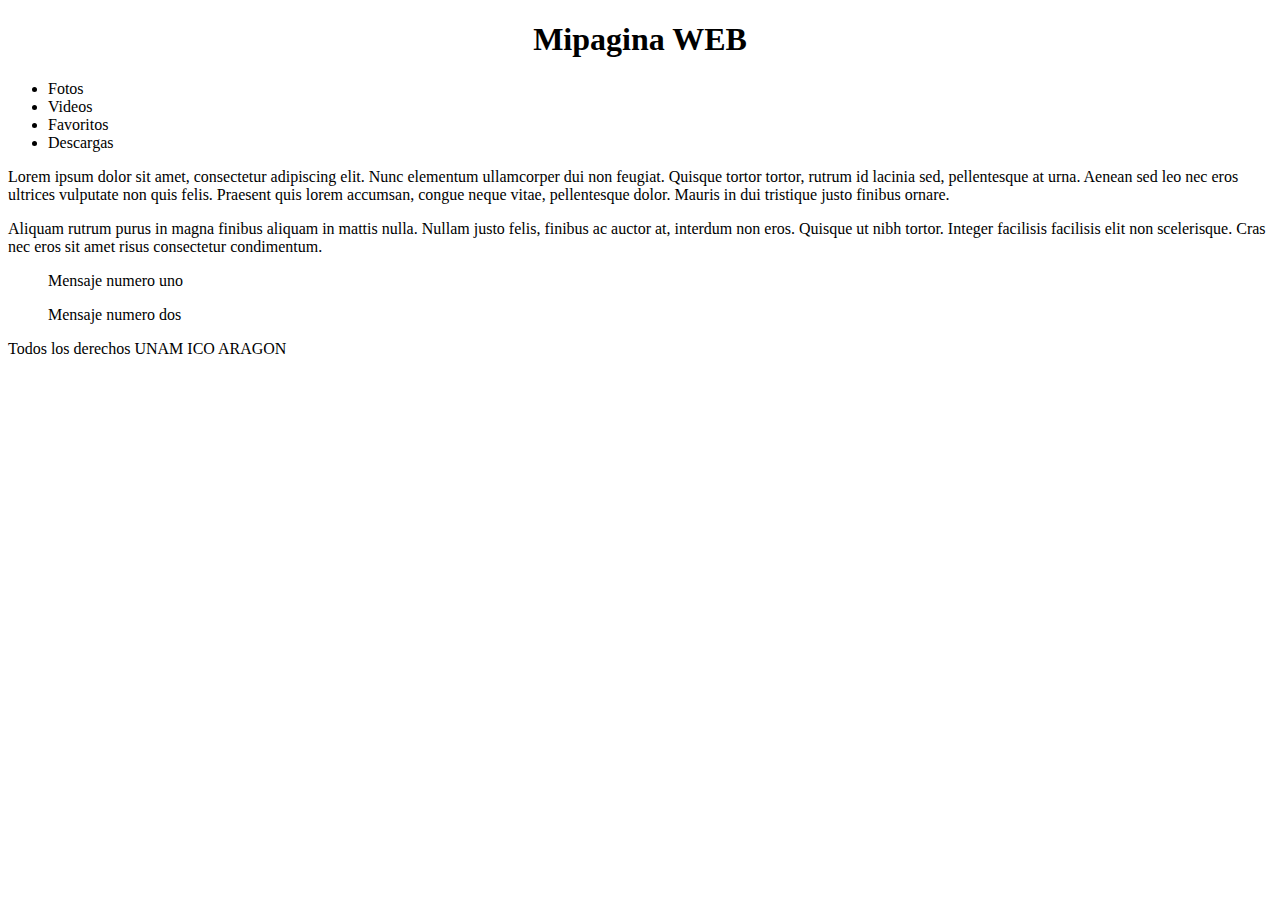
==== index.html @ b641d76d "Creacion de mi primera pagina web en html" ====
<!DOCTYPE html>
<html lang="es">
<head>
	<meta name= "description" content= "Ejemplo de una pagina en HTML5">
	<meta name= "Keywords" content= "HTML, curso, Basico, UNAM, Aragón">
	<meta name= "author" content= "Jaime Omar">
	<title> Mi pagina ICO </title>
	<link rel= "stylesheet"  href="miestilo.css" >


</head>

<body>
	<header>
		<center>
			<h1> Mipagina WEB </h1>
		</center>
	</header>
	
	<nav>
		<ul>
			<li>Fotos</li>
			<li>Videos</li>
			<li>Favoritos</li>
			<li>Descargas</li>	
		</ul>
	

	</nav>
	<section>
	<p>Lorem ipsum dolor sit amet, consectetur adipiscing elit. Nunc elementum ullamcorper dui non feugiat. Quisque tortor tortor, rutrum id lacinia sed, pellentesque at urna. Aenean sed leo nec eros ultrices vulputate non quis felis. Praesent quis lorem accumsan, congue neque vitae, pellentesque dolor. Mauris in dui tristique justo finibus ornare.</p>
 
Aliquam rutrum purus in magna finibus aliquam in mattis nulla. Nullam justo felis, finibus ac auctor at, interdum non eros. Quisque ut nibh tortor. Integer facilisis facilisis elit non scelerisque. Cras nec eros sit amet risus consectetur condimentum.
	</p>
	</section>
	

	<aside>
		<blockquote> Mensaje numero uno </blockquote>
		<blockquote> Mensaje numero dos </blockquote>
	</aside>

	<footer>
		<p> Todos los derechos UNAM ICO ARAGON</p>
	
	<footer>
</body>

</html>
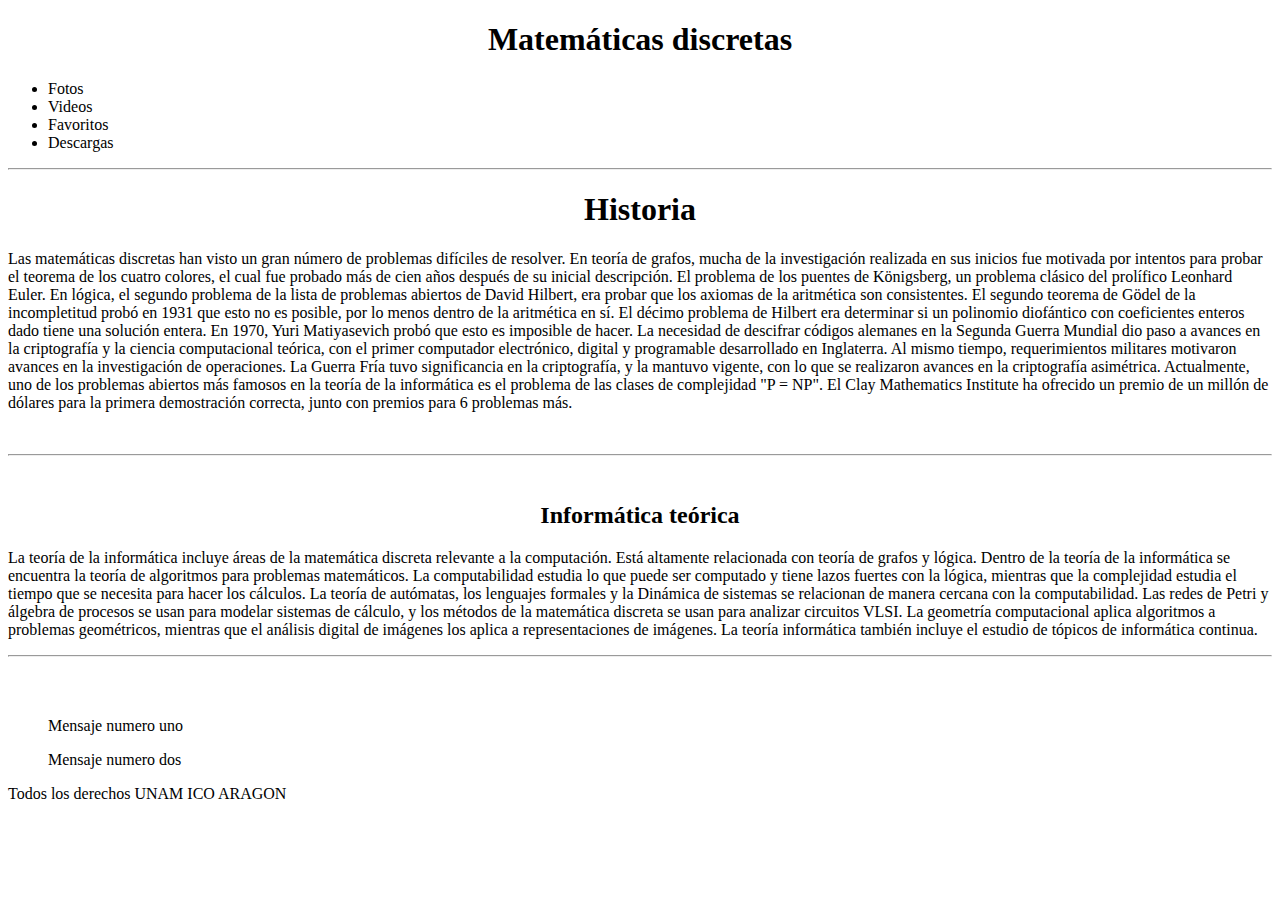
==== commit bcd4e7eb: "pagina web 1 modificacion" ====
--- a/index.html
+++ b/index.html
@@ -13,7 +13,8 @@
 <body>
 	<header>
 		<center>
-			<h1> Mipagina WEB </h1>
+			<h1>Matemáticas discretas</h1>
+			
 		</center>
 	</header>
 	
@@ -28,14 +29,33 @@
 
 	</nav>
 	<section>
-	<p>Lorem ipsum dolor sit amet, consectetur adipiscing elit. Nunc elementum ullamcorper dui non feugiat. Quisque tortor tortor, rutrum id lacinia sed, pellentesque at urna. Aenean sed leo nec eros ultrices vulputate non quis felis. Praesent quis lorem accumsan, congue neque vitae, pellentesque dolor. Mauris in dui tristique justo finibus ornare.</p>
- 
-Aliquam rutrum purus in magna finibus aliquam in mattis nulla. Nullam justo felis, finibus ac auctor at, interdum non eros. Quisque ut nibh tortor. Integer facilisis facilisis elit non scelerisque. Cras nec eros sit amet risus consectetur condimentum.
-	</p>
+<hr>
+		<center>
+			<h1>Historia<h2>
+		</center>
+	
+		<p>Las matemáticas discretas han visto un gran número de problemas difíciles de resolver. En teoría de grafos, mucha de la investigación realizada en sus inicios fue motivada por intentos para probar el teorema de los cuatro colores, el cual fue probado más de cien años después de su inicial descripción. El problema de los puentes de Königsberg, un problema clásico del prolífico Leonhard Euler.
+
+En lógica, el segundo problema de la lista de problemas abiertos de David Hilbert, era probar que los axiomas de la aritmética son consistentes. El segundo teorema de Gödel de la incompletitud probó en 1931 que esto no es posible, por lo menos dentro de la aritmética en sí. El décimo problema de Hilbert era determinar si un polinomio diofántico con coeficientes enteros dado tiene una solución entera. En 1970, Yuri Matiyasevich probó que esto es imposible de hacer.
+
+La necesidad de descifrar códigos alemanes en la Segunda Guerra Mundial dio paso a avances en la criptografía y la ciencia computacional teórica, con el primer computador electrónico, digital y programable desarrollado en Inglaterra. Al mismo tiempo, requerimientos militares motivaron avances en la investigación de operaciones. La Guerra Fría tuvo significancia en la criptografía, y la mantuvo vigente, con lo que se realizaron avances en la criptografía asimétrica.
+
+Actualmente, uno de los problemas abiertos más famosos en la teoría de la informática es el problema de las clases de complejidad "P = NP". El Clay Mathematics Institute ha ofrecido un premio de un millón de dólares para la primera demostración correcta, junto con premios para 6 problemas más.</p>
+<br>
+<hr>
+<br>		
+		<center> 
+			<h2>Informática teórica</h2>
+		</center>
+
+		<p>La teoría de la informática incluye áreas de la matemática discreta relevante a la computación. Está altamente relacionada con teoría de grafos y lógica. Dentro de la teoría de la informática se encuentra la teoría de algoritmos para problemas matemáticos. La computabilidad estudia lo que puede ser computado y tiene lazos fuertes con la lógica, mientras que la complejidad estudia el tiempo que se necesita para hacer los cálculos. La teoría de autómatas, los lenguajes formales y la Dinámica de sistemas se relacionan de manera cercana con la computabilidad. Las redes de Petri y álgebra de procesos se usan para modelar sistemas de cálculo, y los métodos de la matemática discreta se usan para analizar circuitos VLSI. La geometría computacional aplica algoritmos a problemas geométricos, mientras que el análisis digital de imágenes los aplica a representaciones de imágenes. La teoría informática también incluye el estudio de tópicos de informática continua.</p>
+<hr>
+<br>
 	</section>
 	
 
 	<aside>
+<br>
 		<blockquote> Mensaje numero uno </blockquote>
 		<blockquote> Mensaje numero dos </blockquote>
 	</aside>
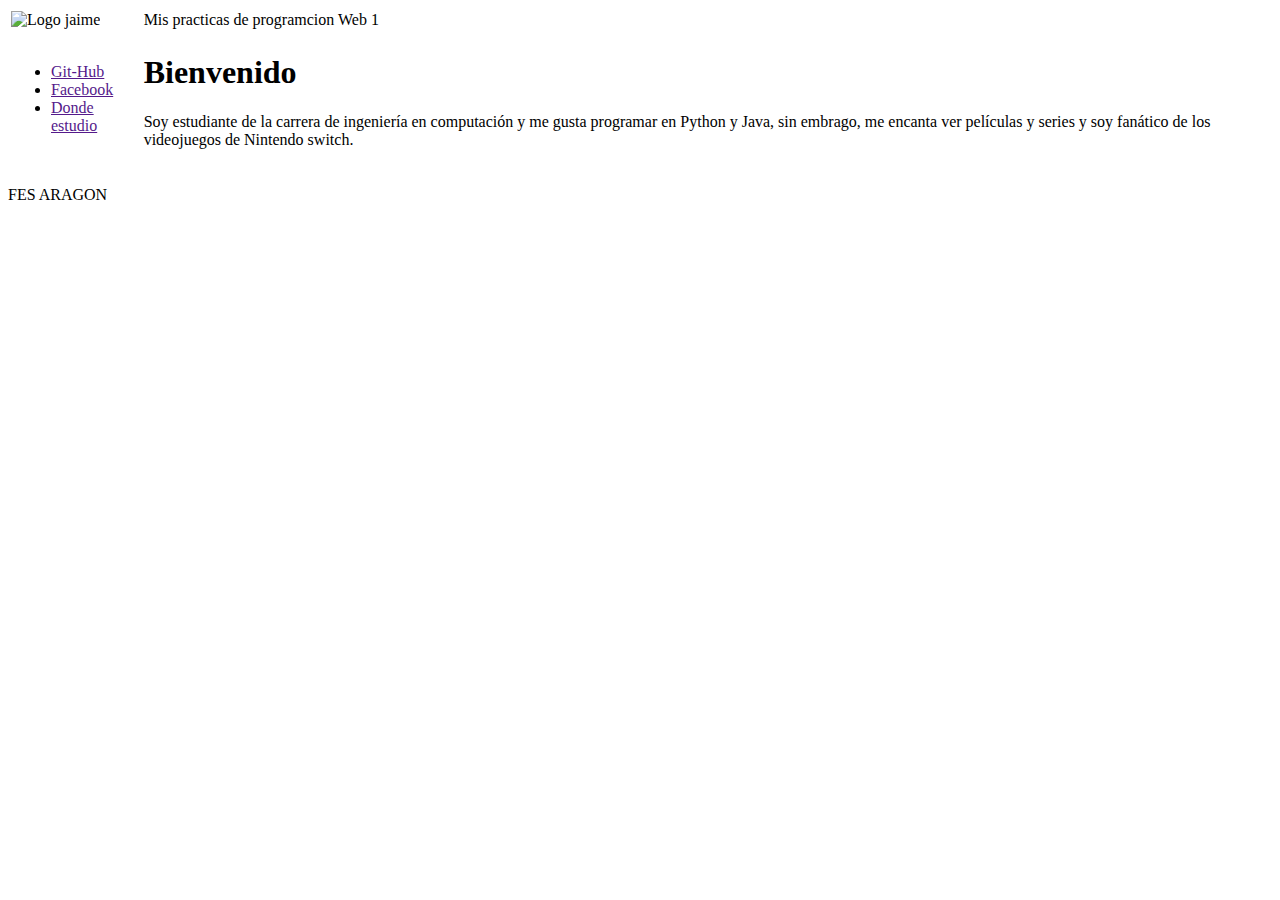
==== commit 1914ec47: "Ma pagina Web 1" ====
--- a/index.html
+++ b/index.html
@@ -1,69 +1,53 @@
 <!DOCTYPE html>
-<html lang="es">
+<html lang="en">
 <head>
-	<meta name= "description" content= "Ejemplo de una pagina en HTML5">
-	<meta name= "Keywords" content= "HTML, curso, Basico, UNAM, Aragón">
-	<meta name= "author" content= "Jaime Omar">
-	<title> Mi pagina ICO </title>
-	<link rel= "stylesheet"  href="miestilo.css" >
+    <meta charset="UTF-8">
+    <meta http-equiv="X-UA-Compatible" content="IE=edge">
+    <meta name="viewport" content="width=device-width, initial-scale=1.0">
+    <meta name="author" content="Jaime Omar FES Aragon ICO">
+    <link rel="stylesheet" href="Recursos/estilos.css">
+    <link rel="stylesheet" href="Recursos/media/ICOLOGO.jpg">
+    <title>inicio</title>
+</head>
+<body>
+    <div class="bordeblanco">
 
+        <table class="fondoblanco">
+            <tr>
+                <td> <img src="Recursos/media/icofes.jpg" alt="Logo jaime" class="imagenEstilo"> </td>
+                <td class="texto1">Mis practicas de programcion Web 1</td>
+            </tr>
 
-</head>
+            <tr class="texto4 fondoazul">
+                <td>
+                    <ul>
+                        <li style="list-style-image: url(Recursos/media/gitfoto.jpg);"> <a href="">Git-Hub</a> </li>
+                        <li style="list-style-image: url(Recursos/media/facefoto.jpg);"> <a href="">Facebook</a> </li>
+                        <li style="list-style-image: url(Recursos/media/fesaragon.jpg);"> <a href="">Donde estudio</a> </li>
+                    </ul>
 
-<body>
-	<header>
-		<center>
-			<h1>Matemáticas discretas</h1>
-			
-		</center>
-	</header>
-	
-	<nav>
-		<ul>
-			<li>Fotos</li>
-			<li>Videos</li>
-			<li>Favoritos</li>
-			<li>Descargas</li>	
-		</ul>
-	
+                </td>
 
-	</nav>
-	<section>
-<hr>
-		<center>
-			<h1>Historia<h2>
-		</center>
-	
-		<p>Las matemáticas discretas han visto un gran número de problemas difíciles de resolver. En teoría de grafos, mucha de la investigación realizada en sus inicios fue motivada por intentos para probar el teorema de los cuatro colores, el cual fue probado más de cien años después de su inicial descripción. El problema de los puentes de Königsberg, un problema clásico del prolífico Leonhard Euler.
+                
+                <div class="texto2">
+                <td >
+                    <div class = "fondoimagen" >
+                        <h1>Bienvenido</h1>
+                    </div>
 
-En lógica, el segundo problema de la lista de problemas abiertos de David Hilbert, era probar que los axiomas de la aritmética son consistentes. El segundo teorema de Gödel de la incompletitud probó en 1931 que esto no es posible, por lo menos dentro de la aritmética en sí. El décimo problema de Hilbert era determinar si un polinomio diofántico con coeficientes enteros dado tiene una solución entera. En 1970, Yuri Matiyasevich probó que esto es imposible de hacer.
-
-La necesidad de descifrar códigos alemanes en la Segunda Guerra Mundial dio paso a avances en la criptografía y la ciencia computacional teórica, con el primer computador electrónico, digital y programable desarrollado en Inglaterra. Al mismo tiempo, requerimientos militares motivaron avances en la investigación de operaciones. La Guerra Fría tuvo significancia en la criptografía, y la mantuvo vigente, con lo que se realizaron avances en la criptografía asimétrica.
-
-Actualmente, uno de los problemas abiertos más famosos en la teoría de la informática es el problema de las clases de complejidad "P = NP". El Clay Mathematics Institute ha ofrecido un premio de un millón de dólares para la primera demostración correcta, junto con premios para 6 problemas más.</p>
-<br>
-<hr>
-<br>		
-		<center> 
-			<h2>Informática teórica</h2>
-		</center>
-
-		<p>La teoría de la informática incluye áreas de la matemática discreta relevante a la computación. Está altamente relacionada con teoría de grafos y lógica. Dentro de la teoría de la informática se encuentra la teoría de algoritmos para problemas matemáticos. La computabilidad estudia lo que puede ser computado y tiene lazos fuertes con la lógica, mientras que la complejidad estudia el tiempo que se necesita para hacer los cálculos. La teoría de autómatas, los lenguajes formales y la Dinámica de sistemas se relacionan de manera cercana con la computabilidad. Las redes de Petri y álgebra de procesos se usan para modelar sistemas de cálculo, y los métodos de la matemática discreta se usan para analizar circuitos VLSI. La geometría computacional aplica algoritmos a problemas geométricos, mientras que el análisis digital de imágenes los aplica a representaciones de imágenes. La teoría informática también incluye el estudio de tópicos de informática continua.</p>
-<hr>
-<br>
-	</section>
-	
-
-	<aside>
-<br>
-		<blockquote> Mensaje numero uno </blockquote>
-		<blockquote> Mensaje numero dos </blockquote>
-	</aside>
-
-	<footer>
-		<p> Todos los derechos UNAM ICO ARAGON</p>
-	
-	<footer>
+                    <div class=" texto2" >
+                        <p>Soy estudiante de la carrera de ingeniería en computación y me gusta programar en Python y Java, sin embrago, me encanta ver películas y series y  soy fanático de los videojuegos de Nintendo switch.</p>
+                    
+                    </div>
+            </td>
+        </tr>
+    </div>
+                
+          
+            
+        </table class="fondonegro texto3">
+        <div class="fondonegro texto3"> <br>FES ARAGON <br></div>   
+    
+    
 </body>
-
-</html>
+</html>